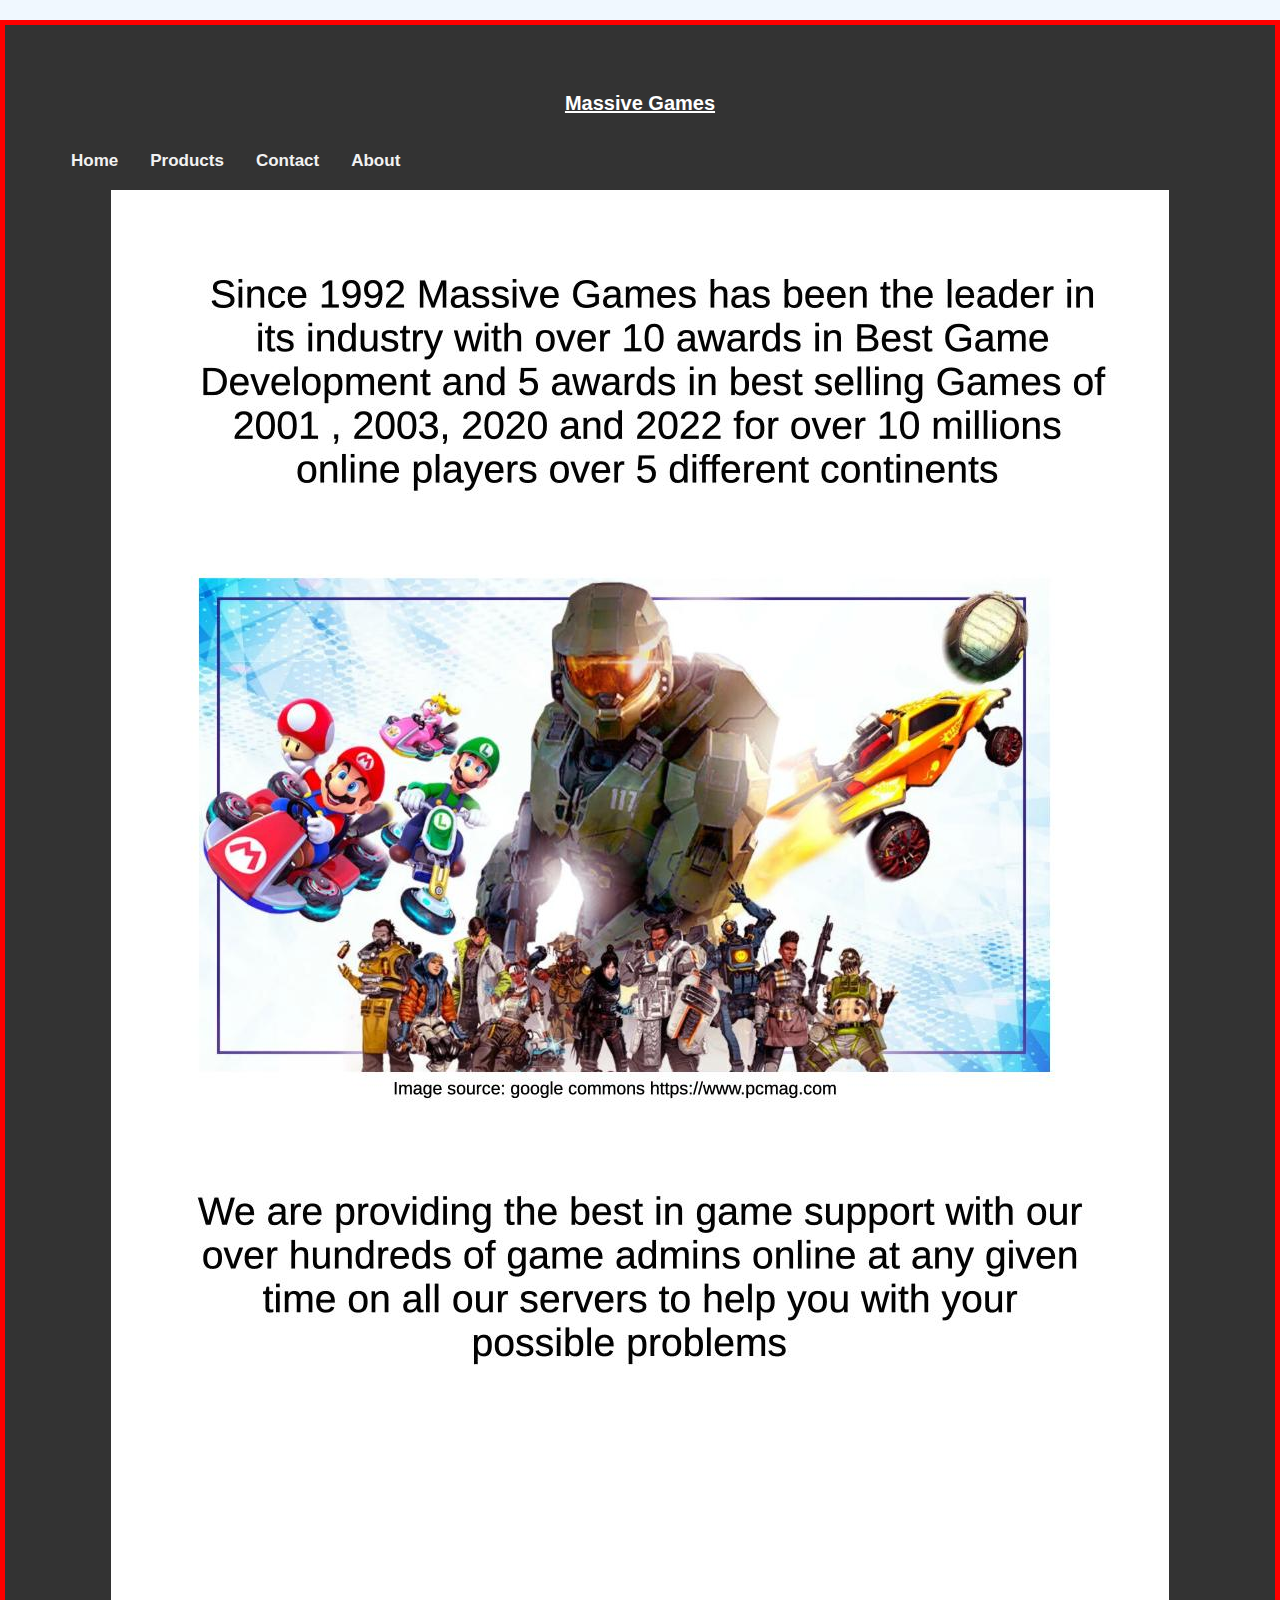
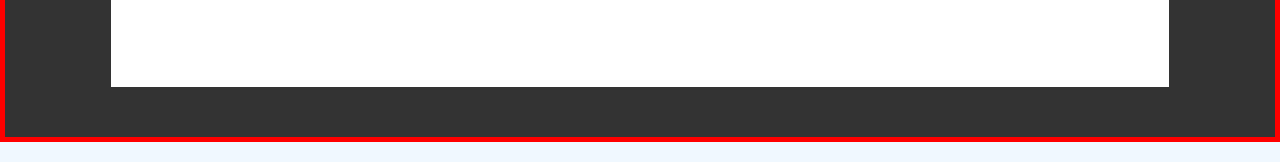
==== about.html @ 3cbe852b "Add files via upload" ====
<!DOCTYPE html>
<html lang="en">
<html>
<head>
<link rel="stylesheet" href="css/styles.css">
<meta charset="UTF-8">
<meta name="description" content="first web page of Ben's here">
<meta name="keywords" content="web page tryings ">
<meta name="author" content=MassiveGames">
<meta name="viewport" content="width=device-width, initial-scale=1.0">
<title>Massive Games</title>
</head>
<body>
<div class="box-1">
<div class="h1">
<h1>Massive Games</h1> 
<div class="topnav">
<a class="active" href="index.html">Home</a>
<a href="products.html">Products</a>
<a href="contact.html">Contact</a>
<a href="about.html">About</a> 
</div>
<img src="about.jpg" alt="Flowers in Chania">




</div>
</body>
</html>
---- css/styles.css ----
.link {
  color: green;
  background-color: transparent;
  text-decoration: none;
}
a:visited {
  color: pink;
  background-color: transparent;
  text-decoration: none;
}
a:hover {
  color: red;
  background-color: transparent;
  text-decoration: underline;
}
a:active {
  color: yellow;
  background-color: transparent;
  text-decoration: underline;
}

img {
  display: block;
  margin-left: auto;
  margin-right: auto;
}

body
{
      background-color:#f0f8ff;
    color:#555555;

    font-family: Arial, Helvetica, sans-serif;
    font-size:10px;
    font-weight:normal;
    
    line-height:3em;
    margin:0;
}


.box-1
{
	text-align: left;
}

.h1
{
	text-align: center;
        text-decoration: underline;
	font-weight: 900;
	background-color:#333;
    	color:#ffffff; 
    	border: 5px red solid;
    	padding: 50px;   
    	margin:20px 0;


}

.paragraph1
{
	text-align: center;
}



.topnav a {
  float: left;
  color: #f2f2f2;
  text-align: center;
  padding: 14px 16px;
  text-decoration: none;
  font-size: 17px;
}
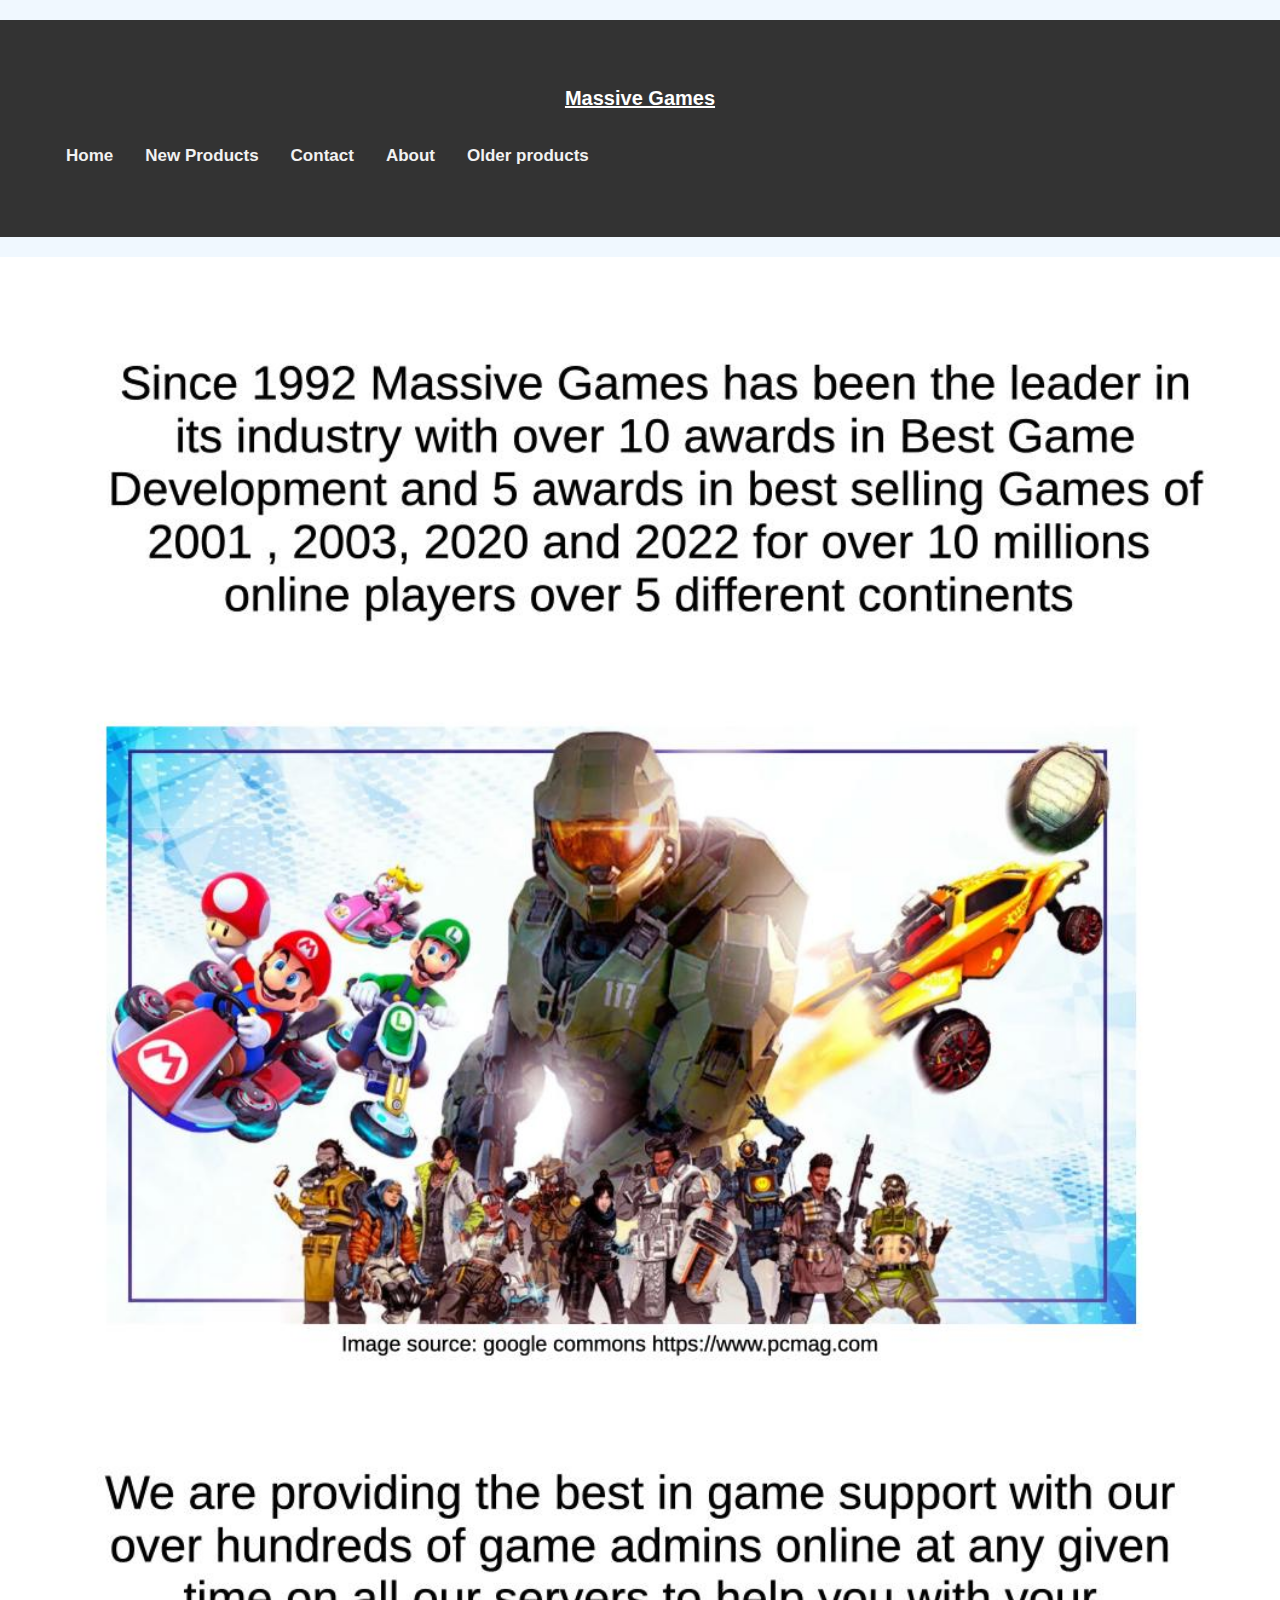
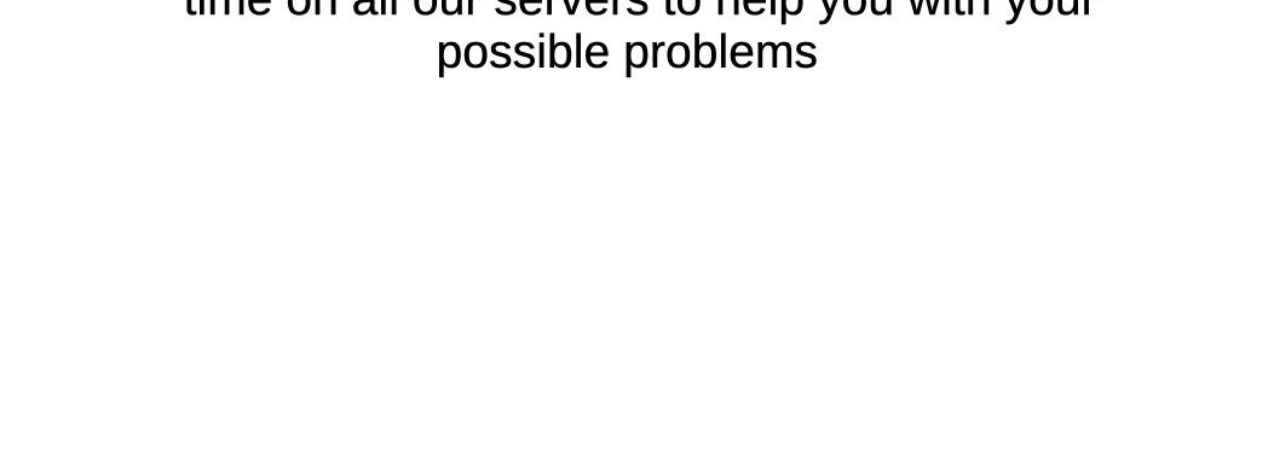
==== commit abb533d6: "Add files via upload" ====
--- a/about.html
+++ b/about.html
@@ -1,30 +1,31 @@
 <!DOCTYPE html>
 <html lang="en">
-<html>
+
 <head>
 <link rel="stylesheet" href="css/styles.css">
 <meta charset="UTF-8">
 <meta name="description" content="first web page of Ben's here">
 <meta name="keywords" content="web page tryings ">
-<meta name="author" content=MassiveGames">
+<meta name="author" content="MassiveGames">
 <meta name="viewport" content="width=device-width, initial-scale=1.0">
 <title>Massive Games</title>
 </head>
 <body>
-<div class="box-1">
+
 <div class="h1">
 <h1>Massive Games</h1> 
 <div class="topnav">
 <a class="active" href="index.html">Home</a>
-<a href="products.html">Products</a>
+<a href="products.html">New Products</a>
 <a href="contact.html">Contact</a>
 <a href="about.html">About</a> 
+<a href="oldproducts.html">Older products </a><br><br>
 </div>
-<img src="about.jpg" alt="Flowers in Chania">
+</div>
+<img src="media/about.jpg" alt="picturegamers" style="width:100%">
 
 
 
 
-</div>
 </body>
 </html>
--- a/css/styles.css
+++ b/css/styles.css
@@ -51,7 +51,7 @@
 	font-weight: 900;
 	background-color:#333;
     	color:#ffffff; 
-    	border: 5px red solid;
+    
     	padding: 50px;   
     	margin:20px 0;
 
